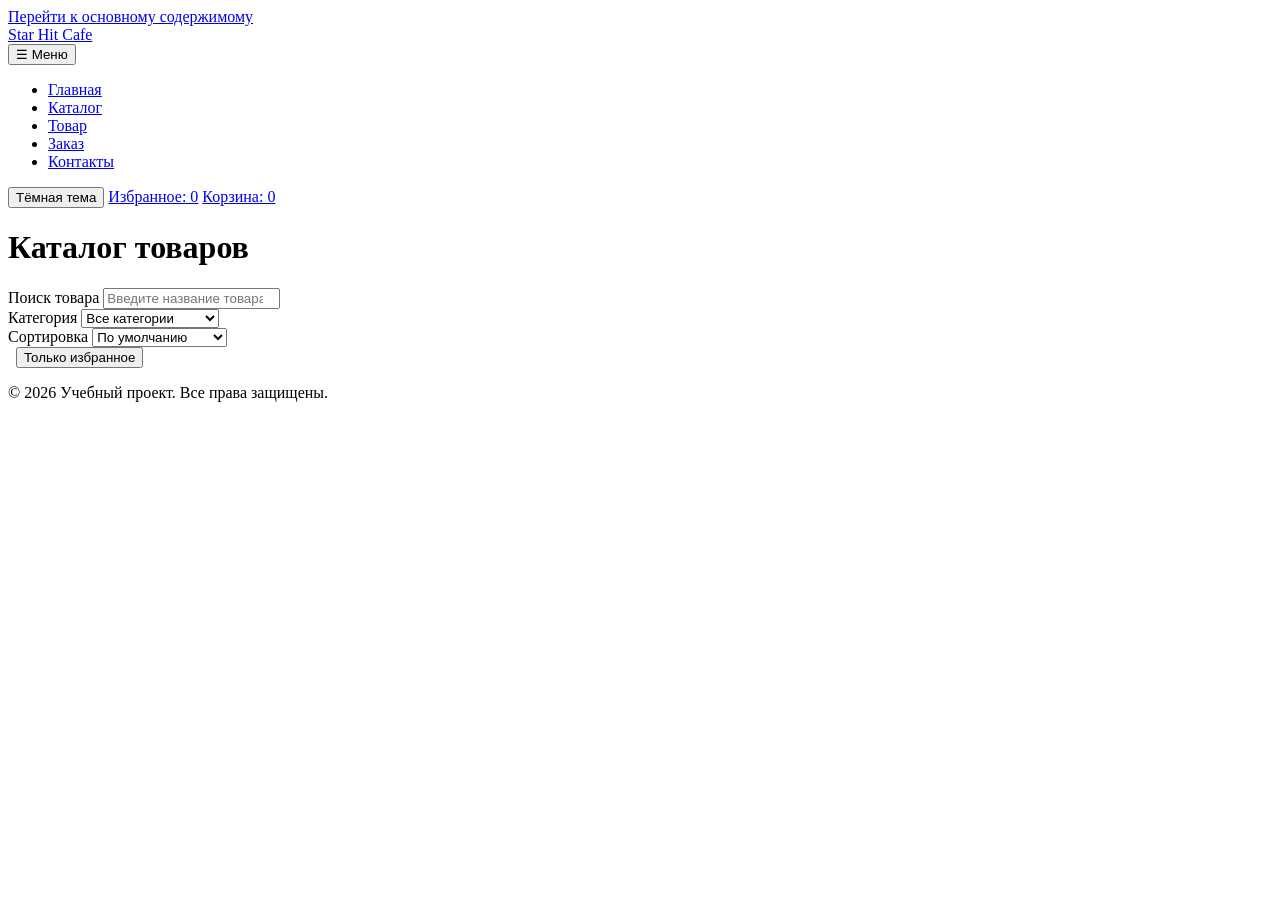
==== catalog.html @ 7ab9ab29 "feat: update easy" ====
<!doctype html>
<html lang="ru">
<head>
  <meta charset="UTF-8">
  <meta name="viewport" content="width=device-width, initial-scale=1.0">
  <title>Star Hit Cafe — Каталог</title>
  <link rel="stylesheet" href="css/style.css">
  <link rel="stylesheet" href="css/responsive.css">
</head>
<body>
  <a class="skip-link" href="#main">Перейти к основному содержимому</a>

  <header class="site-header">
    <div class="header-inner">
      <a class="logo" href="index.html">Star Hit Cafe</a>
      <nav class="site-nav" aria-label="Основная навигация">
        <button class="menu-toggle" id="menuToggle" aria-label="Открыть меню" aria-expanded="false">☰ Меню</button>
        <ul class="nav-list" id="navList">
          <li><a href="index.html" class="nav-link">Главная</a></li>
          <li><a href="catalog.html" class="nav-link active">Каталог</a></li>
          <li><a href="product.html" class="nav-link">Товар</a></li>
          <li><a href="order.html" class="nav-link">Заказ</a></li>
          <li><a href="contacts.html" class="nav-link">Контакты</a></li>
        </ul>
      </nav>
      <div class="header-actions">
        <button class="header-action" id="themeToggle" type="button" aria-pressed="false">Тёмная тема</button>
        <a class="header-action favorites-counter" href="catalog.html?favorites=1">Избранное: 0</a>
        <a class="header-action cart-counter" href="order.html">Корзина: 0</a>
      </div>
    </div>
  </header>

  <main id="main" class="main-content">
    <h1 class="page-title">Каталог товаров</h1>

    <section class="catalog-controls" aria-label="Управление каталогом">
      <div class="catalog-controls__group">
        <label for="catalog-search">Поиск товара</label>
        <input
          id="catalog-search"
          class="catalog-controls__input"
          type="search"
          placeholder="Введите название товара"
          autocomplete="off"
        >
      </div>

      <div class="catalog-controls__group">
        <label for="category-filter">Категория</label>
        <select id="category-filter" class="catalog-controls__select">
          <option value="all">Все категории</option>
          <option value="hot">Горячие напитки</option>
          <option value="cold">Холодные напитки</option>
          <option value="dessert">Десерты</option>
        </select>
      </div>

      <div class="catalog-controls__group">
        <label for="sort-select">Сортировка</label>
        <select id="sort-select" class="catalog-controls__select">
          <option value="default">По умолчанию</option>
          <option value="price-asc">Сначала дешевле</option>
          <option value="price-desc">Сначала дороже</option>
          <option value="title-asc">По названию А-Я</option>
          <option value="rating-desc">По рейтингу</option>
        </select>
      </div>
      
      <div class="catalog-controls__group">
        <label>&nbsp;</label>
        <button class="btn btn--small" id="favoritesFilterBtn" type="button">Только избранное</button>
      </div>
    </section>

    <p class="catalog-count" aria-live="polite"></p>
    <p class="catalog-empty" hidden>По выбранным условиям товары не найдены.</p>

    <div class="products-grid" data-products-container></div>

    <nav class="pagination" aria-label="Страницы каталога"></nav>
  </main>

  <dialog id="product-modal" class="modal" aria-labelledby="modal-title">
    <button class="modal__close" id="modal-close" type="button" aria-label="Закрыть окно товара">×</button>
    <div class="modal__content">
      <img class="modal__image" id="modal-image" src="" alt="">
      <div class="modal__info">
        <h2 class="modal__title" id="modal-title"></h2>
        <p class="modal__rating" id="modal-rating"></p>
        <p class="modal__description" id="modal-description"></p>
        <p class="modal__price" id="modal-price"></p>
        <p class="modal__status" id="modal-status"></p>
        <table class="styled-table modal__table">
          <caption>Характеристики</caption>
          <tbody id="modal-specs"></tbody>
        </table>
        <button class="btn btn--accent" id="modal-add" type="button">В корзину</button>
      </div>
    </div>
  </dialog>

  <footer class="site-footer">
    <p>&copy; 2026 Учебный проект. Все права защищены.</p>
  </footer>

  <script src="js/data.js" defer></script>
  <script src="js/catalog.js" defer></script>
  <script src="js/modal.js" defer></script>
  <script src="js/theme.js" defer></script>
  <script src="js/main.js" defer></script>
</body>
</html>
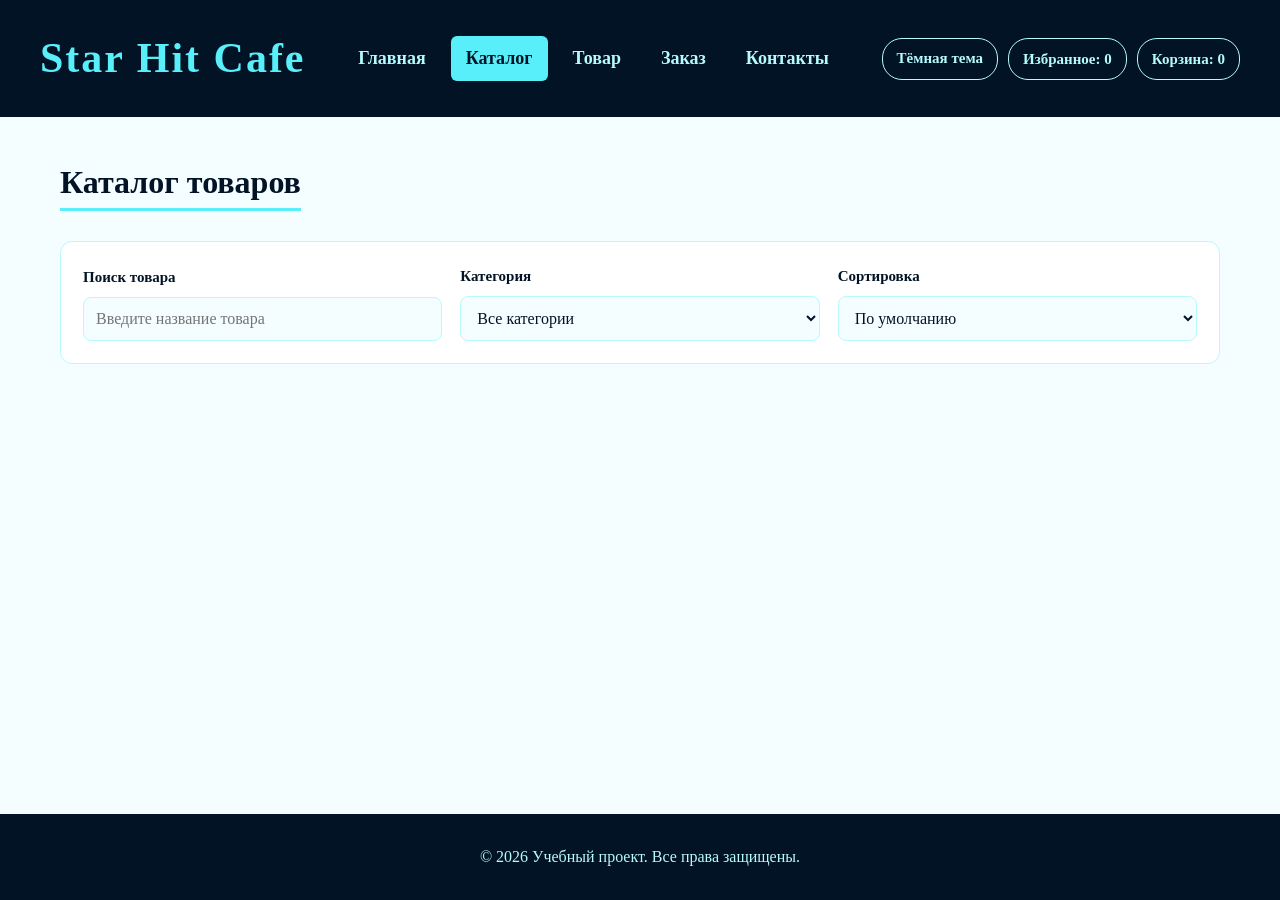
==== commit 3f53603c: "feat: ystal" ====
--- a/catalog.html
+++ b/catalog.html
@@ -6,6 +6,13 @@
   <title>Star Hit Cafe — Каталог</title>
   <link rel="stylesheet" href="css/style.css">
   <link rel="stylesheet" href="css/responsive.css">
+  <script>
+    try {
+      if (localStorage.getItem('starhit-theme') === 'dark') {
+        document.documentElement.setAttribute('data-theme', 'dark');
+      }
+    } catch {}
+  </script>
 </head>
 <body>
   <a class="skip-link" href="#main">Перейти к основному содержимому</a>
@@ -25,7 +32,7 @@
       </nav>
       <div class="header-actions">
         <button class="header-action" id="themeToggle" type="button" aria-pressed="false">Тёмная тема</button>
-        <a class="header-action favorites-counter" href="catalog.html?favorites=1">Избранное: 0</a>
+        <a class="header-action favorites-counter" href="catalog.html">Избранное: 0</a>
         <a class="header-action cart-counter" href="order.html">Корзина: 0</a>
       </div>
     </div>
@@ -64,12 +71,8 @@
           <option value="price-desc">Сначала дороже</option>
           <option value="title-asc">По названию А-Я</option>
           <option value="rating-desc">По рейтингу</option>
+          <option value="favorites">Только избранное</option>
         </select>
-      </div>
-      
-      <div class="catalog-controls__group">
-        <label>&nbsp;</label>
-        <button class="btn btn--small" id="favoritesFilterBtn" type="button">Только избранное</button>
       </div>
     </section>
 
--- a/css/style.css
+++ b/css/style.css
@@ -0,0 +1,422 @@
+:root {
+  --color-bg: #f4fdff;
+  --color-text: #011324;
+  --color-primary: #59effa;
+  --color-primary-dark: #089aa5;
+  --color-surface: #011324;
+  --color-border: #b6faff;
+  --color-card: #ffffff;
+  --color-muted: #4b5b66;
+  --color-danger: #c0264b;
+  --color-success: #0a7a4a;
+  --color-warning: #b45309;
+}
+
+html[data-theme="dark"] {
+  --color-bg: #071620;
+  --color-text: #e6f9fc;
+  --color-primary: #2fd3e0;
+  --color-primary-dark: #59effa;
+  --color-surface: #02121c;
+  --color-border: #1d4a55;
+  --color-card: #0c2230;
+  --color-muted: #9fb6c1;
+  --color-danger: #ff6b8b;
+  --color-success: #4ade80;
+  --color-warning: #fbbf24;
+}
+
+* { box-sizing: border-box; margin: 0; padding: 0; }
+
+img { max-width: 100%; height: auto; }
+
+picture { display: block; width: 100%; height: 100%; }
+
+body {
+  font-family: 'Garamond', 'Times New Roman', serif;
+  background-color: var(--color-bg);
+  color: var(--color-text);
+  line-height: 1.6;
+  display: flex;
+  flex-direction: column;
+  min-height: 100vh;
+  cursor: url('../images/cursor-normal.png'), auto;
+  transition: background-color 0.2s, color 0.2s;
+}
+
+a, button, .btn, input[type="submit"], input[type="reset"], .nav-link {
+  cursor: url('../images/cursor-hover.png'), pointer;
+}
+
+main { flex: 1; }
+
+.skip-link {
+  position: absolute;
+  top: -100px; left: 16px;
+  background: #111; color: #fff;
+  padding: 8px 12px; z-index: 1000;
+  text-decoration: none;
+}
+.skip-link:focus { top: 16px; }
+
+:focus-visible { outline: 3px solid var(--color-primary-dark); outline-offset: 3px; }
+
+.site-header { background: var(--color-surface); padding: 25px 40px; }
+.header-inner { display: flex; flex-direction: column; align-items: center; gap: 15px; max-width: 1200px; margin: 0 auto; }
+.logo { font-size: 42px; color: var(--color-primary); text-decoration: none; font-weight: bold; letter-spacing: 2px; }
+
+.menu-toggle {
+  display: block;
+  background: var(--color-primary);
+  color: var(--color-text);
+  border: none;
+  padding: 10px 20px;
+  font-size: 18px;
+  font-weight: bold;
+  border-radius: 6px;
+  cursor: pointer;
+  width: 100%;
+  margin-bottom: 10px;
+}
+
+.nav-list {
+  display: none;
+  flex-direction: column;
+  gap: 10px;
+  list-style: none;
+  width: 100%;
+  background: var(--color-surface);
+  padding: 15px;
+  border-radius: 8px;
+}
+
+.nav-list.active { display: flex; }
+
+.nav-link {
+  color: var(--color-border);
+  text-decoration: none;
+  font-weight: bold;
+  padding: 8px 15px;
+  border-radius: 6px;
+  display: block;
+  text-align: center;
+  font-size: 18px;
+}
+.nav-link:hover, .nav-link.active { background: var(--color-primary); color: var(--color-text); }
+
+.header-actions {
+  display: flex;
+  flex-wrap: wrap;
+  gap: 10px;
+  justify-content: center;
+  width: 100%;
+}
+
+.header-action {
+  display: inline-block;
+  background: transparent;
+  color: var(--color-border);
+  border: 1px solid var(--color-border);
+  padding: 8px 14px;
+  border-radius: 20px;
+  font-family: inherit;
+  font-size: 15px;
+  font-weight: bold;
+  text-decoration: none;
+  transition: 0.2s;
+}
+.header-action:hover { background: var(--color-primary); color: var(--color-text); border-color: var(--color-primary); }
+
+.main-content { padding: 40px 20px; max-width: 1200px; margin: 0 auto; width: 100%; }
+.page-title { margin-bottom: 30px; border-bottom: 3px solid var(--color-primary); display: inline-block; font-size: 32px; }
+
+.btn {
+  display: inline-block;
+  background: var(--color-primary);
+  color: var(--color-text);
+  padding: 12px 24px;
+  text-decoration: none;
+  border-radius: 6px;
+  font-weight: bold;
+  border: 2px solid var(--color-primary);
+  transition: 0.2s;
+  font-family: inherit;
+  font-size: 18px;
+  text-align: center;
+}
+.btn:hover { background: var(--color-surface); color: var(--color-primary); }
+.btn--small { padding: 8px 14px; font-size: 15px; }
+.btn--accent { background: var(--color-primary-dark); border-color: var(--color-primary-dark); color: #fff; }
+.btn--accent:hover { background: var(--color-surface); color: var(--color-primary); }
+.btn:disabled { opacity: 0.6; cursor: not-allowed; }
+
+.hero-section { min-height: 100vh; display: flex; flex-direction: column; background: var(--color-card); color: var(--color-text); padding: 40px 20px; }
+.hero-content { text-align: center; margin-bottom: 30px; }
+.hero-title { font-size: 48px; color: var(--color-primary-dark); margin-bottom: 10px; }
+.hero-desc { font-size: 22px; margin-bottom: 25px; color: var(--color-text); }
+
+.carousel-container { position: relative; max-width: 800px; margin: 0 auto; width: 100%; overflow: hidden; border-radius: 12px; }
+.carousel-track { display: flex; transition: transform 0.5s ease-in-out; }
+.carousel-item { min-width: 100%; position: relative; height: 400px; background-color: var(--color-surface); }
+.carousel-img { position: absolute; top: 0; left: 0; width: 100%; height: 100%; object-fit: contain; padding: 10px; }
+.carousel-caption { position: absolute; bottom: 15px; left: 15px; background: var(--color-card); color: var(--color-surface); padding: 6px 12px; border-radius: 4px; font-weight: bold; box-shadow: 0 2px 8px rgba(0,0,0,0.15); z-index: 2; }
+.carousel-controls { display: flex; justify-content: center; gap: 20px; margin-top: 15px; }
+.carousel-btn { background: var(--color-primary); border: none; color: var(--color-text); font-size: 24px; width: 50px; height: 50px; border-radius: 50%; cursor: pointer; }
+
+.info-section { display: flex; flex-direction: column; background: var(--color-surface); color: var(--color-border); width: 100%; }
+.info-img-container { width: 100%; height: 350px; background-color: var(--color-surface); }
+.info-img { width: 100%; height: 100%; object-fit: contain; object-position: center; display: block; padding: 15px; }
+.info-content { padding: 40px 20px; max-width: 800px; margin: 0 auto; }
+.info-content h2 { color: var(--color-primary); margin-bottom: 15px; font-size: 28px; }
+.info-list { margin-left: 20px; margin-bottom: 30px; font-size: 18px; }
+
+.popular-section { padding: 40px 20px; max-width: 1200px; margin: 0 auto; }
+.popular-section h2 { text-align: center; margin-bottom: 30px; font-size: 32px; }
+.popular-more { text-align: center; margin-top: 30px; }
+
+.products-grid { display: grid; grid-template-columns: 1fr; gap: 20px; }
+
+.product-card {
+  position: relative;
+  background: var(--color-card);
+  padding: 25px;
+  border-radius: 10px;
+  border: 1px solid var(--color-border);
+  text-align: center;
+  box-shadow: 0 4px 10px rgba(0,0,0,0.05);
+  display: flex;
+  flex-direction: column;
+  gap: 8px;
+}
+
+.product-card__image { 
+  width: 100%; 
+  height: 220px; 
+  object-fit: cover; 
+  border-radius: 8px; 
+  display: block; 
+  background-color: transparent;
+}
+
+.product-card__title { font-size: 22px; }
+.product-card__rating { color: var(--color-warning); font-weight: bold; }
+.product-card__description { color: var(--color-muted); font-size: 16px; flex: 1; }
+
+.product-card__price { font-weight: bold; font-size: 22px; color: var(--color-primary-dark); margin: 8px 0; display: flex; justify-content: center; gap: 10px; align-items: baseline; }
+.product-card__price-old { text-decoration: line-through; color: var(--color-muted); font-size: 17px; font-weight: normal; }
+.product-card__price-new { color: var(--color-danger); }
+
+.product-card__status { font-size: 15px; font-weight: bold; color: var(--color-success); }
+.product-card__status.is-unavailable { color: var(--color-danger); }
+
+.product-card__badge {
+  position: absolute;
+  top: 12px; left: 12px;
+  background: var(--color-danger);
+  color: #fff;
+  font-weight: bold;
+  font-size: 14px;
+  padding: 4px 10px;
+  border-radius: 20px;
+  z-index: 2;
+}
+
+.product-card__favorite {
+  position: absolute;
+  top: 12px; right: 12px;
+  width: 38px; height: 38px;
+  border-radius: 50%;
+  border: 1px solid var(--color-border);
+  background: var(--color-card);
+  color: var(--color-primary-dark);
+  font-size: 20px;
+  line-height: 1;
+  z-index: 2;
+}
+.product-card__favorite.is-active { background: var(--color-primary); color: var(--color-text); }
+
+.product-card__actions { display: flex; gap: 10px; justify-content: center; margin-top: 10px; }
+
+.catalog-controls {
+  display: grid;
+  gap: 18px;
+  background: var(--color-card);
+  border: 1px solid var(--color-border);
+  border-radius: 12px;
+  padding: 22px;
+  margin-bottom: 22px;
+}
+
+.catalog-controls__group { display: flex; flex-direction: column; gap: 8px; }
+.catalog-controls__group label { font-weight: bold; font-size: 15px; }
+.catalog-controls__input,
+.catalog-controls__select {
+  padding: 12px;
+  border: 1px solid var(--color-border);
+  border-radius: 8px;
+  font-family: inherit;
+  font-size: 16px;
+  background: var(--color-bg);
+  color: var(--color-text);
+}
+
+.catalog-count { font-weight: bold; margin-bottom: 12px; color: var(--color-muted); }
+.catalog-empty { padding: 20px; text-align: center; font-size: 18px; color: var(--color-danger); font-weight: bold; }
+
+.pagination { display: flex; flex-wrap: wrap; gap: 8px; justify-content: center; margin-top: 24px; }
+.pagination__btn {
+  min-width: 40px;
+  padding: 8px 12px;
+  border: 1px solid var(--color-border);
+  background: var(--color-card);
+  color: var(--color-text);
+  border-radius: 8px;
+  font-family: inherit;
+  font-size: 16px;
+  font-weight: bold;
+}
+.pagination__btn.is-active { background: var(--color-primary); border-color: var(--color-primary); }
+
+.price { font-weight: bold; font-size: 22px; color: var(--color-primary-dark); margin: 15px 0; }
+.product-detail__price-old { text-decoration: line-through; color: var(--color-muted); font-size: 20px; margin-right: 10px; }
+.product-detail__price-new { color: var(--color-danger); }
+.product-detail__rating { color: var(--color-warning); font-weight: bold; font-size: 20px; }
+.product-detail__status { font-weight: bold; color: var(--color-success); }
+.product-detail__status.is-unavailable { color: var(--color-danger); }
+
+.order-form { display: grid; gap: 20px; background: var(--color-card); padding: 30px; border-radius: 10px; border: 1px solid var(--color-border); }
+.form-group { display: flex; flex-direction: column; gap: 8px; }
+.order-form input, .order-form select, .order-form textarea {
+  padding: 12px;
+  border: 1px solid var(--color-border);
+  border-radius: 6px;
+  font-family: inherit;
+  font-size: 16px;
+  background: var(--color-bg);
+  color: var(--color-text);
+}
+.order-form input[aria-invalid="true"], .order-form select[aria-invalid="true"] { border-color: var(--color-danger); }
+.checkbox-label { display: flex; align-items: center; gap: 10px; font-size: 16px; }
+.form-error { color: var(--color-danger); font-size: 14px; min-height: 18px; }
+.form-message { text-align: center; font-weight: bold; min-height: 24px; }
+.form-message.is-error { color: var(--color-danger); }
+.form-message.is-success { color: var(--color-success); }
+
+.order-subtitle { margin: 30px 0 16px; }
+
+.cart-section { background: var(--color-card); border: 1px solid var(--color-border); border-radius: 12px; padding: 22px; margin-bottom: 26px; }
+.cart-section h2 { margin-bottom: 16px; }
+.cart-empty { text-align: center; color: var(--color-muted); font-size: 18px; padding: 16px 0; }
+.cart-list { display: flex; flex-direction: column; gap: 14px; }
+
+.cart-item { display: grid; grid-template-columns: 80px 1fr auto; gap: 16px; align-items: center; border: 1px solid var(--color-border); border-radius: 10px; padding: 12px; }
+.cart-item__image { width: 80px; height: 80px; object-fit: cover; border-radius: 8px; }
+.cart-item__info { display: flex; flex-direction: column; gap: 6px; }
+.cart-item__title { font-size: 18px; }
+.cart-item__price { font-weight: bold; color: var(--color-primary-dark); }
+.cart-item__controls { display: flex; align-items: center; gap: 10px; }
+.cart-item__btn {
+  width: 32px; height: 32px;
+  border-radius: 6px;
+  border: 1px solid var(--color-border);
+  background: var(--color-bg);
+  color: var(--color-text);
+  font-size: 18px;
+  font-weight: bold;
+}
+.cart-item__quantity { min-width: 24px; text-align: center; font-weight: bold; }
+.cart-item__remove {
+  width: 36px; height: 36px;
+  border-radius: 50%;
+  border: 1px solid var(--color-border);
+  background: transparent;
+  color: var(--color-danger);
+  font-size: 22px;
+  line-height: 1;
+}
+
+.cart-promo { margin-top: 20px; display: flex; flex-direction: column; gap: 8px; }
+.cart-promo__row { display: flex; gap: 10px; flex-wrap: wrap; }
+.cart-promo__input { flex: 1; min-width: 180px; padding: 12px; border: 1px solid var(--color-border); border-radius: 8px; font-family: inherit; font-size: 16px; background: var(--color-bg); color: var(--color-text); }
+.promo-message { font-weight: bold; min-height: 20px; }
+.promo-message.is-error { color: var(--color-danger); }
+.promo-message.is-success { color: var(--color-success); }
+
+.cart-summary { margin-top: 20px; border-top: 2px solid var(--color-border); padding-top: 16px; display: flex; flex-direction: column; gap: 8px; }
+.cart-summary__line { font-size: 18px; }
+.cart-summary__line--discount { color: var(--color-success); }
+.cart-summary__line--total { font-weight: bold; font-size: 24px; color: var(--color-primary-dark); }
+
+.modal {
+  border: none;
+  border-radius: 14px;
+  padding: 0;
+  max-width: 800px;
+  width: calc(100% - 40px);
+  background: var(--color-card);
+  color: var(--color-text);
+}
+.modal::backdrop { background: rgba(0, 0, 0, 0.55); }
+.modal__close {
+  position: absolute;
+  top: 10px; right: 10px;
+  width: 38px; height: 38px;
+  border-radius: 50%;
+  border: 1px solid var(--color-border);
+  background: var(--color-card);
+  color: var(--color-text);
+  font-size: 22px;
+  line-height: 1;
+  z-index: 2;
+}
+.modal__content { display: flex; flex-direction: column; gap: 20px; padding: 24px; }
+.modal__image { width: 100%; height: 300px; object-fit: cover; background-color: transparent; border-radius: 10px; }
+.modal__info { display: flex; flex-direction: column; gap: 10px; }
+.modal__title { font-size: 26px; }
+.modal__rating { color: var(--color-warning); font-weight: bold; }
+.modal__description { color: var(--color-muted); }
+.modal__price { font-weight: bold; font-size: 22px; color: var(--color-primary-dark); display: flex; gap: 10px; align-items: baseline; }
+.modal__price-old { text-decoration: line-through; color: var(--color-muted); font-size: 17px; font-weight: normal; }
+.modal__price-new { color: var(--color-danger); }
+.modal__status { font-weight: bold; color: var(--color-success); }
+.modal__status.is-unavailable { color: var(--color-danger); }
+.modal__table { margin-top: 8px; }
+
+.contacts-layout { display: flex; flex-direction: column; gap: 30px; margin-top: 20px; }
+.contact-info, .contact-feedback { background: var(--color-card); padding: 30px; border-radius: 10px; border: 1px solid var(--color-border); }
+.contact-info h2, .contact-feedback h2 { margin-bottom: 20px; color: var(--color-primary-dark); }
+
+.card-img { width: 100%; height: 220px; object-fit: cover; object-position: center; border-radius: 8px; margin-bottom: 15px; display: block; }
+
+.main-img { 
+  width: 100%; 
+  height: auto; 
+  aspect-ratio: 4 / 3; 
+  object-fit: cover; 
+  border-radius: 12px; 
+  display: block; 
+  background-color: transparent; 
+}
+
+.site-footer { background: var(--color-surface); color: var(--color-border); text-align: center; padding: 30px 20px; }
+
+.styled-table { width: 100%; border-collapse: collapse; margin-top: 20px; }
+.styled-table th { background-color: var(--color-surface); color: var(--color-primary); padding: 15px; text-align: left; font-size: 18px; }
+.styled-table td { padding: 12px 15px; border-bottom: 1px solid var(--color-border); background-color: var(--color-card); }
+.styled-table tr:nth-child(even) td { background-color: var(--color-bg); }
+.styled-table caption { text-align: left; font-size: 24px; font-weight: bold; color: var(--color-primary-dark); margin-bottom: 15px; }
+
+.product-info { padding: 20px 0; display: flex; flex-direction: column; gap: 15px; }
+
+@media (max-width: 767px) {
+  .info-img-container { height: 250px; }
+  .info-img { object-fit: contain; padding: 5px; }
+  .carousel-item { height: 250px; }
+  .main-img { height: auto; aspect-ratio: 4 / 3; }
+  .card-img { height: 200px; }
+  .product-info .btn { margin-top: 10px; width: 100%; }
+  .cart-item { grid-template-columns: 60px 1fr; }
+  .cart-item__remove { grid-column: 1 / -1; justify-self: end; }
+  .modal__content { padding: 16px; }
+  .modal__image { height: 220px; }
+}
--- a/css/responsive.css
+++ b/css/responsive.css
@@ -0,0 +1,144 @@
+@media (min-width: 768px) {
+  .header-inner {
+    flex-direction: row;
+    justify-content: space-between;
+    flex-wrap: wrap;
+  }
+
+  .menu-toggle {
+    display: none !important;
+  }
+
+  .nav-list {
+    display: flex !important;
+    flex-direction: row;
+    background: transparent;
+    padding: 0;
+    width: auto;
+  }
+
+  .header-actions {
+    width: auto;
+    justify-content: flex-end;
+  }
+
+  .products-grid {
+    grid-template-columns: repeat(2, 1fr);
+  }
+
+  .catalog-controls {
+    grid-template-columns: repeat(3, 1fr);
+    align-items: end;
+  }
+
+  .info-section {
+    flex-direction: row;
+  }
+
+  .info-img-container {
+    width: 40%;
+    height: auto;
+    min-height: 400px;
+  }
+
+  .info-content {
+    flex: 1;
+    padding: 50px;
+  }
+
+  .order-form {
+    grid-template-columns: repeat(2, 1fr);
+  }
+
+  .full-width {
+    grid-column: 1 / -1;
+  }
+
+  .form-actions {
+    display: flex;
+    justify-content: center;
+  }
+
+  .contacts-layout {
+    flex-direction: row;
+    align-items: flex-start;
+  }
+
+  .contact-info {
+    flex: 0 0 35%;
+  }
+
+  .contact-feedback {
+    flex: 1;
+  }
+
+  .modal__content {
+    flex-direction: row;
+    align-items: flex-start;
+  }
+
+  .modal__image {
+    flex: 0 0 45%;
+    height: 400px;
+    object-fit: cover;
+  }
+
+  .modal__info {
+    flex: 1;
+  }
+}
+
+@media (min-width: 1024px) {
+  .products-grid {
+    grid-template-columns: repeat(3, 1fr);
+  }
+
+  .hero-section {
+    flex-direction: row;
+    align-items: center;
+    justify-content: space-around;
+  }
+
+  .hero-content {
+    text-align: left;
+    flex: 1;
+    max-width: 500px;
+    margin-bottom: 0;
+  }
+
+  .hero-title {
+    font-size: 64px;
+  }
+
+  .carousel-container {
+    flex: 1;
+    max-width: 600px;
+    margin: 0;
+  }
+
+  .product-detail {
+    display: flex;
+    flex-direction: row;
+    gap: 40px;
+    align-items: flex-start;
+  }
+
+  .product-info {
+    flex: 1;
+    display: flex;
+    flex-direction: column;
+    gap: 20px;
+  }
+
+  .product-image {
+    flex: 0 0 45%;
+  }
+
+  .product-image .main-img {
+    width: 100%;
+    height: auto;
+    aspect-ratio: 4 / 3;
+    object-fit: cover;
+    border-radius: 12px;
+  }
+}
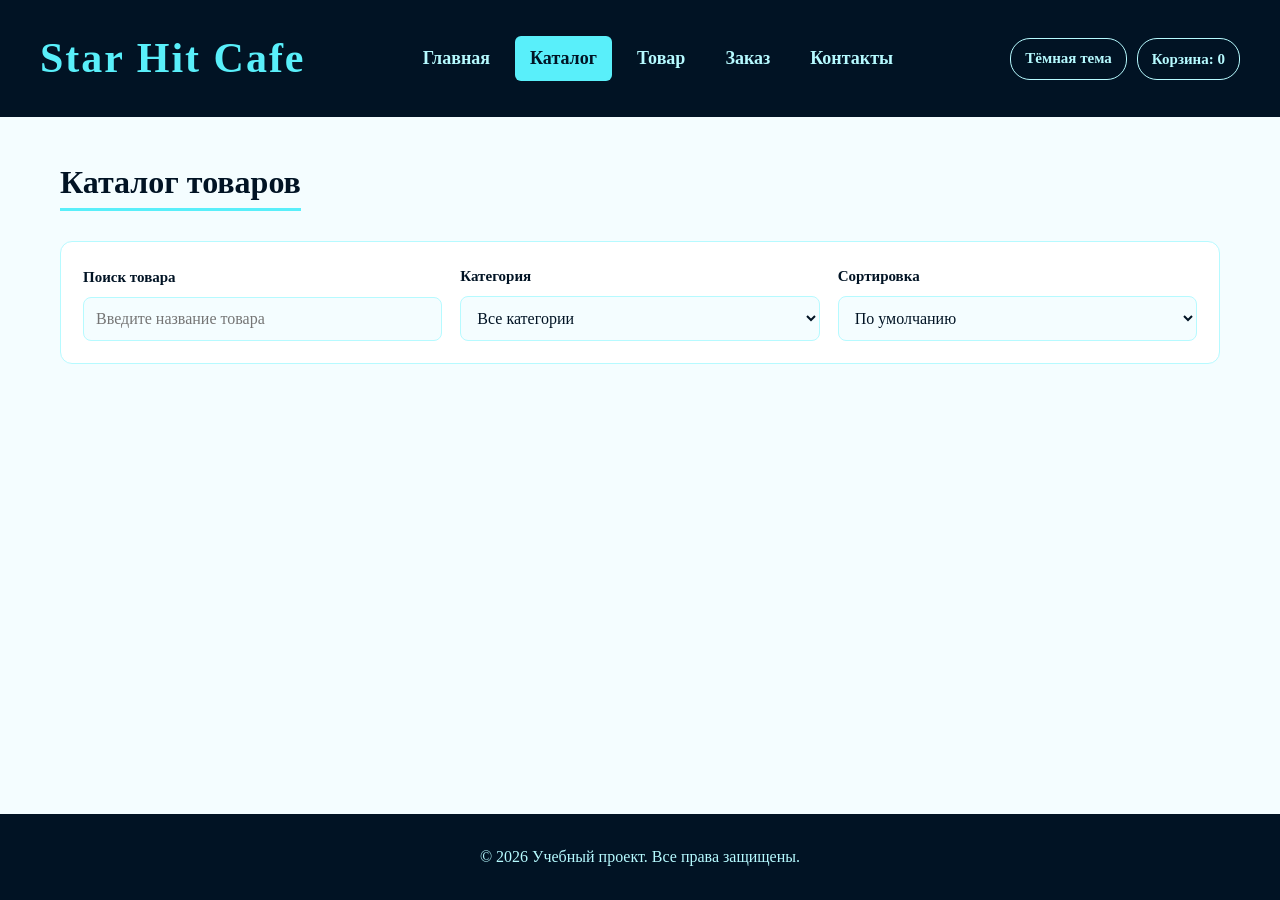
==== commit c2711eb0: "feat: oioi" ====
--- a/catalog.html
+++ b/catalog.html
@@ -32,7 +32,6 @@
       </nav>
       <div class="header-actions">
         <button class="header-action" id="themeToggle" type="button" aria-pressed="false">Тёмная тема</button>
-        <a class="header-action favorites-counter" href="catalog.html">Избранное: 0</a>
         <a class="header-action cart-counter" href="order.html">Корзина: 0</a>
       </div>
     </div>
--- a/css/style.css
+++ b/css/style.css
@@ -191,7 +191,7 @@
 
 .product-card__image { 
   width: 100%; 
-  height: 220px; 
+  height: 180px; 
   object-fit: cover; 
   border-radius: 8px; 
   display: block; 
@@ -391,7 +391,8 @@
 .main-img { 
   width: 100%; 
   height: auto; 
-  aspect-ratio: 4 / 3; 
+  max-height: 450px;
+  aspect-ratio: 1 / 1; 
   object-fit: cover; 
   border-radius: 12px; 
   display: block; 
--- a/css/responsive.css
+++ b/css/responsive.css
@@ -134,10 +134,11 @@
     flex: 0 0 45%;
   }
 
-  .product-image .main-img {
+    .product-image .main-img {
     width: 100%;
     height: auto;
-    aspect-ratio: 4 / 3;
+    max-height: 450px;
+    aspect-ratio: 1 / 1;
     object-fit: cover;
     border-radius: 12px;
   }
